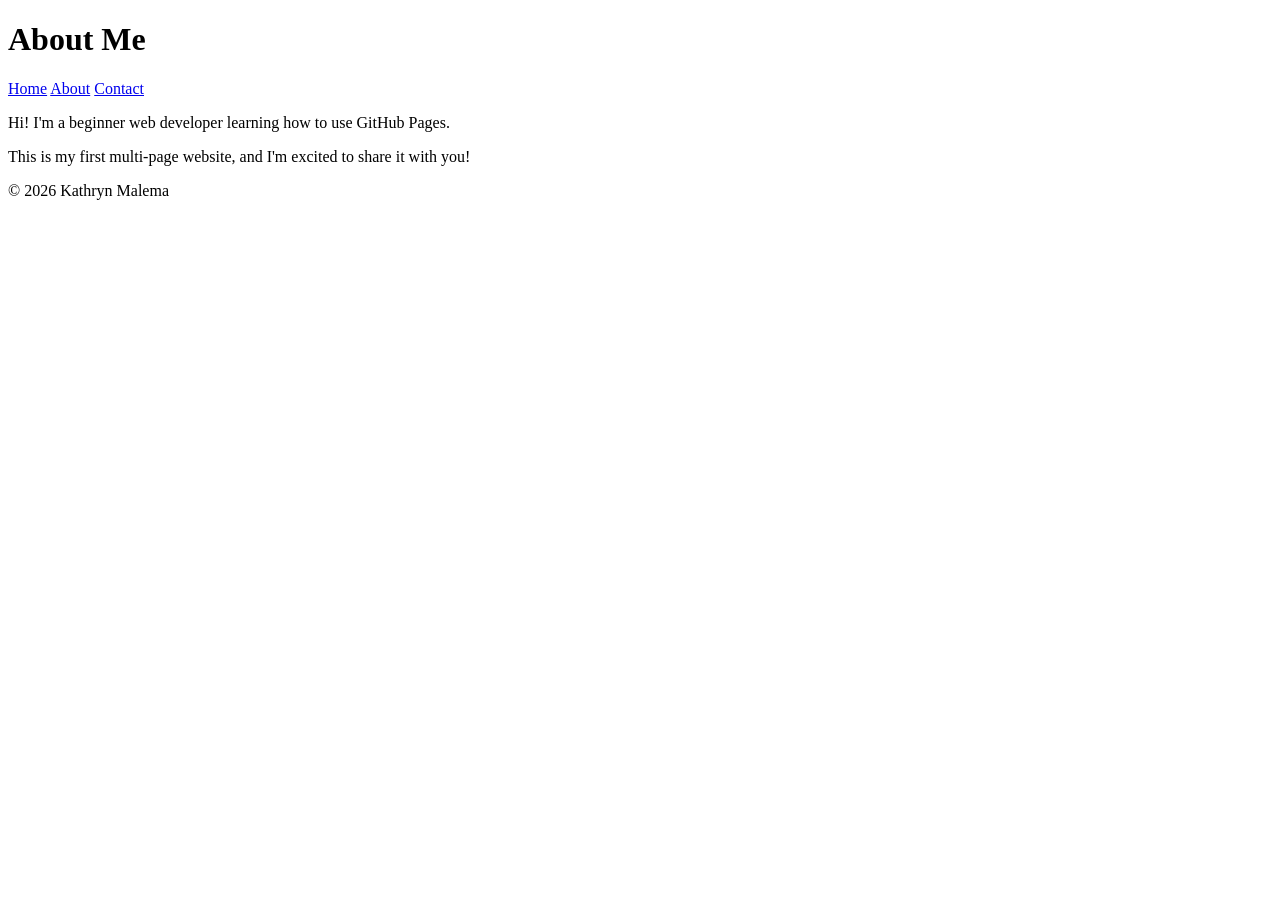
==== about.html @ 28709a32 "Added About and Contact pages with navigation" ====
<!DOCTYPE html>
<html lang="en">
    <head>
        <meta charset="UTF-8">
        <meta name="Viewpoint" content="width=device-width, initial-scale=1.0">
        <title>About Me</title>
    </head>
    <body>
        <header>
            <h1>About Me</h1>
            <nav>
                <a href="index.html">Home</a>
                <a href="about.html">About</a>
                <a href="contact.html">Contact</a>
            </nav>
        </header>

        <main>
            <p>Hi! I'm a beginner web developer learning how to use GitHub Pages.</p>
            <p>This is my first multi-page website, and I'm excited to share it with you!</p>
        </main>


        <footer>
            <p>&copy; 2026 Kathryn Malema</p>
        </footer>
    </body>
</html>
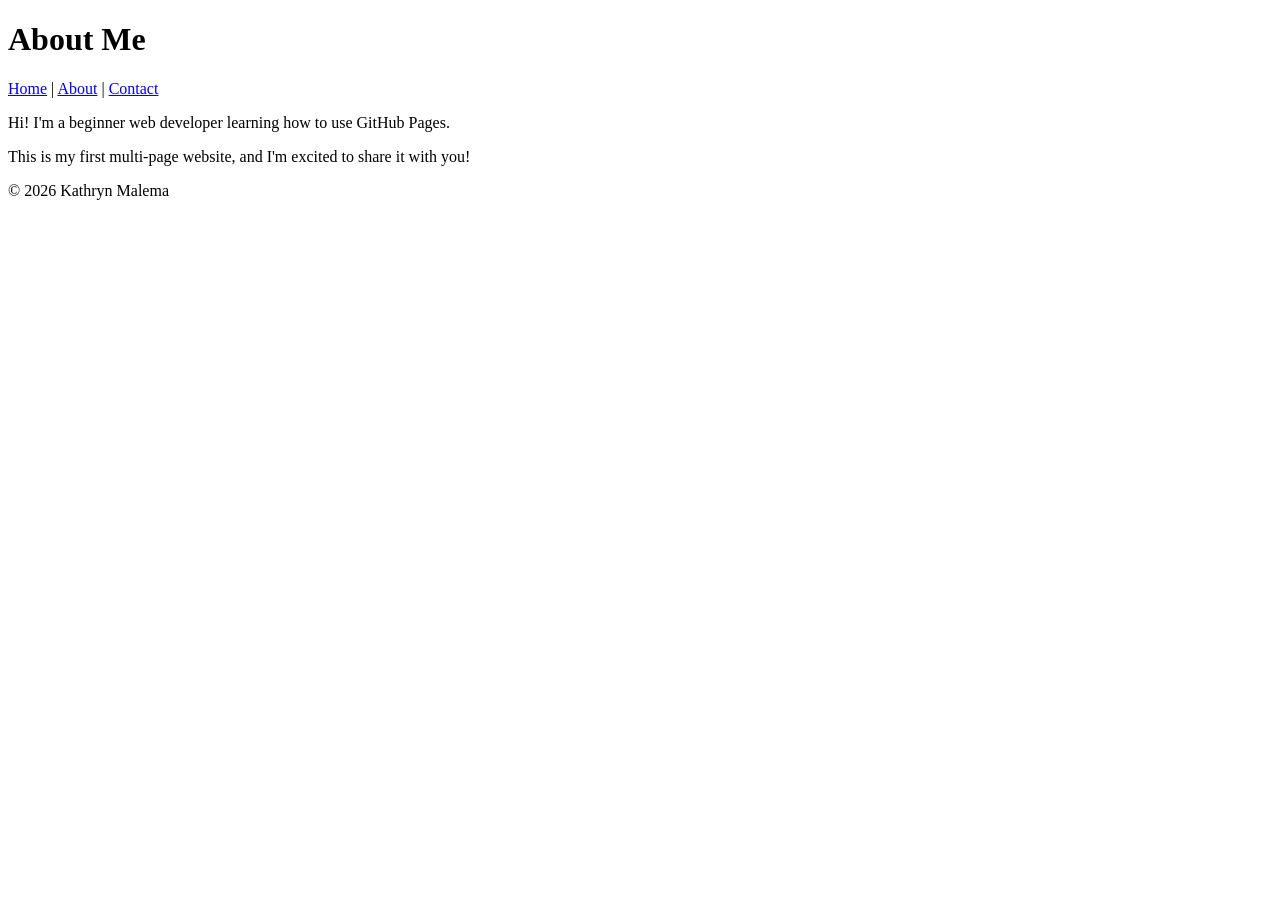
==== commit 560bec91: "Added About and Contact pages with navigation" ====
--- a/about.html
+++ b/about.html
@@ -2,19 +2,18 @@
 <html lang="en">
     <head>
         <meta charset="UTF-8">
-        <meta name="Viewpoint" content="width=device-width, initial-scale=1.0">
+        <meta name="viewport" content="width=device-width, initial-scale=1.0">
         <title>About Me</title>
     </head>
     <body>
         <header>
             <h1>About Me</h1>
             <nav>
-                <a href="index.html">Home</a>
-                <a href="about.html">About</a>
+                <a href="index.html">Home</a> |
+                <a href="about.html">About</a> |
                 <a href="contact.html">Contact</a>
             </nav>
         </header>
-
         <main>
             <p>Hi! I'm a beginner web developer learning how to use GitHub Pages.</p>
             <p>This is my first multi-page website, and I'm excited to share it with you!</p>
